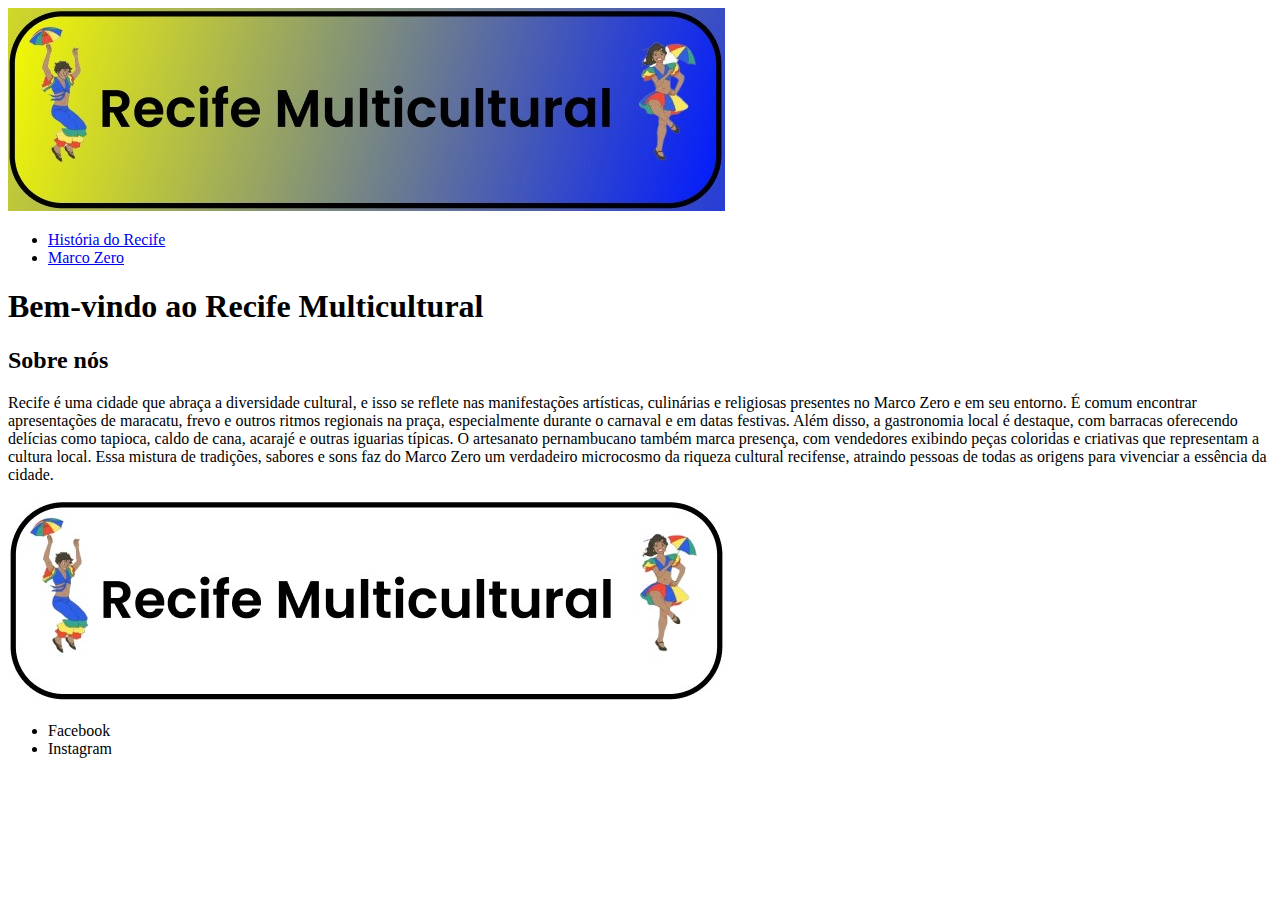
==== index.html @ 6cf9c4f7 "first commit" ====
<!DOCTYPE html>
<html lang="en">
<head>
    <meta charset="UTF-8">
    <meta name="viewport" content="width=device-width, initial-scale=1.0">
    <title>Recife Multicultural</title>
</head>
<body>
    <header>
        <img src="./img/recife-multicultural-logo-cor.jpeg" alt="Recife Multicultural">
        <nav>
            <ul>
                <li><a href="historia-do-recife.html" target="_blank">História do Recife</a></li>
                <li><a href="marco-zero.html" target="_blank">Marco Zero</a></li>
            </ul>
        </nav>
    </header>
    <main>
        <h1>Bem-vindo ao Recife Multicultural</h1>
        <section>
            <h2>Sobre nós</h2>
            <p>Recife é uma cidade que abraça a diversidade cultural, e isso se reflete nas manifestações artísticas, culinárias e religiosas presentes no Marco Zero e em seu entorno. É comum encontrar apresentações de maracatu, frevo e outros ritmos regionais na praça, especialmente durante o carnaval e em datas festivas. Além disso, a gastronomia local é destaque, com barracas oferecendo delícias como tapioca, caldo de cana, acarajé e outras iguarias típicas. O artesanato pernambucano também marca presença, com vendedores exibindo peças coloridas e criativas que representam a cultura local. Essa mistura de tradições, sabores e sons faz do Marco Zero um verdadeiro microcosmo da riqueza cultural recifense, atraindo pessoas de todas as origens para vivenciar a essência da cidade.</p>
        </section>
    </main>
    <footer>
        <img src="./img/recife-multicultural-logo-pb.jpeg" alt="Recife Multicultural">
        <ul>
            <li>Facebook</li>
            <li>Instagram</li>
        </ul>
    </footer>
</body>
</html>
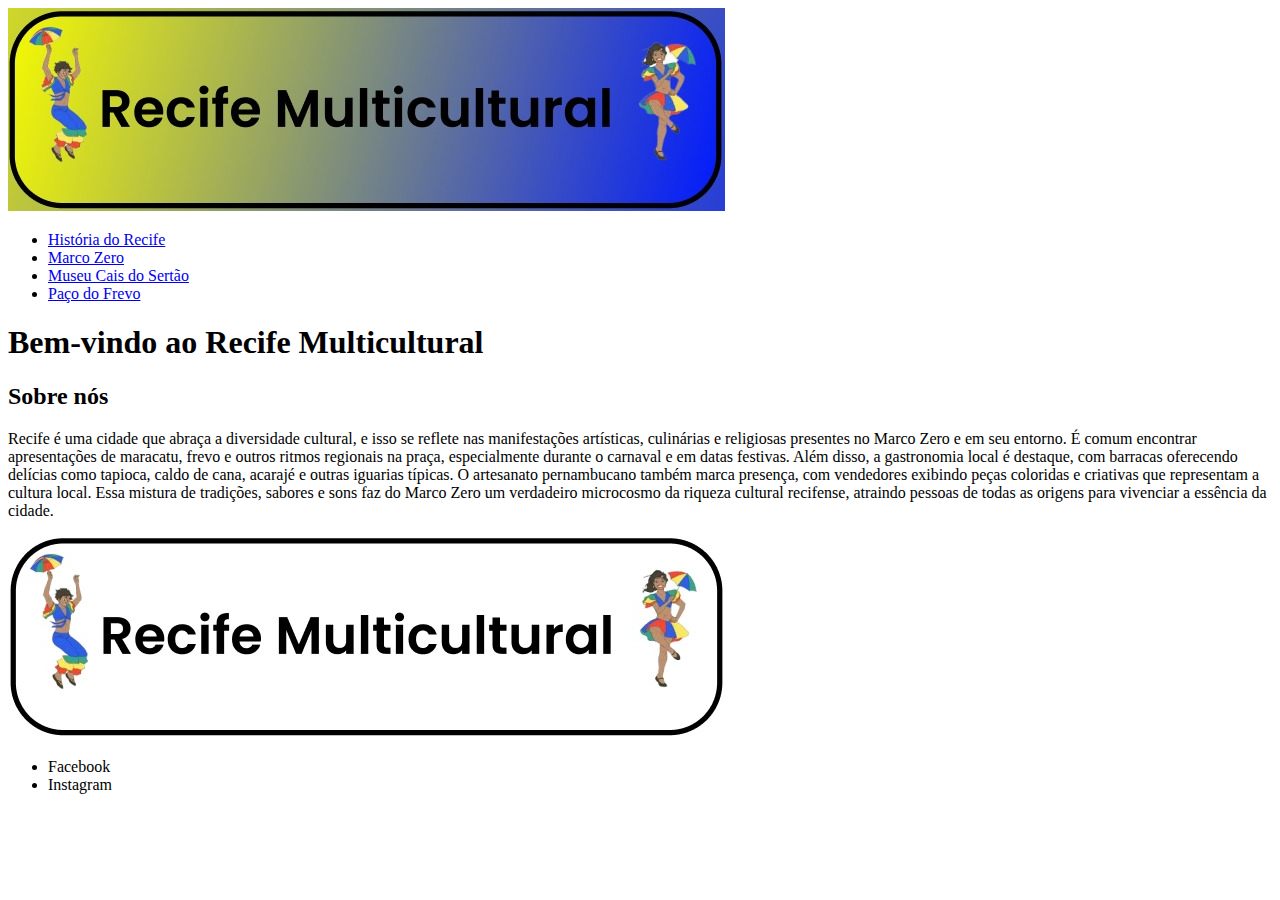
==== commit a8760cf0: "Páginas do Paço do Frevo e Cais do Sertão inseridas" ====
--- a/index.html
+++ b/index.html
@@ -12,6 +12,8 @@
             <ul>
                 <li><a href="historia-do-recife.html" target="_blank">História do Recife</a></li>
                 <li><a href="marco-zero.html" target="_blank">Marco Zero</a></li>
+                <li><a href="museu-cais-do-sertao.html" target="_blank">Museu Cais do Sertão</a></li>
+                <li><a href="paco-do-frevo.html" target="_blank">Paço do Frevo</a></li>
             </ul>
         </nav>
     </header>
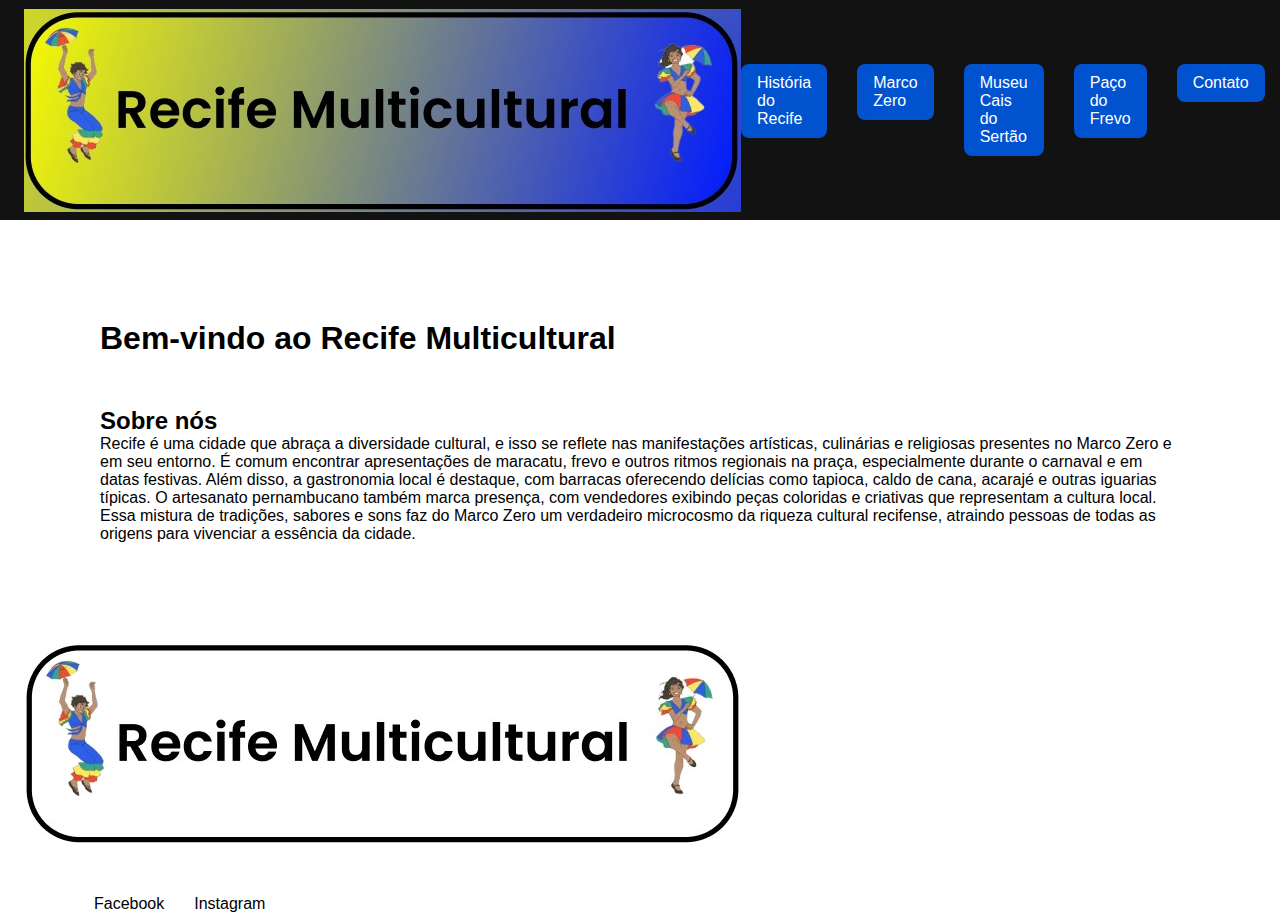
==== commit 424d7cd0: "style.css adicionado e index.html alterado" ====
--- a/index.html
+++ b/index.html
@@ -3,17 +3,19 @@
 <head>
     <meta charset="UTF-8">
     <meta name="viewport" content="width=device-width, initial-scale=1.0">
+    <link rel="stylesheet" href="style.css">
     <title>Recife Multicultural</title>
 </head>
 <body>
     <header>
-        <img src="./img/recife-multicultural-logo-cor.jpeg" alt="Recife Multicultural">
         <nav>
+            <img src="./img/recife-multicultural-logo-cor.jpeg" alt="Recife Multicultural">
             <ul>
-                <li><a href="historia-do-recife.html" target="_blank">História do Recife</a></li>
-                <li><a href="marco-zero.html" target="_blank">Marco Zero</a></li>
-                <li><a href="museu-cais-do-sertao.html" target="_blank">Museu Cais do Sertão</a></li>
-                <li><a href="paco-do-frevo.html" target="_blank">Paço do Frevo</a></li>
+                <li><a href="historia-do-recife.html" target="_blank" class="button">História do Recife</a></li>
+                <li><a href="marco-zero.html" target="_blank" class="button">Marco Zero</a></li>
+                <li><a href="museu-cais-do-sertao.html" target="_blank" class="button">Museu Cais do Sertão</a></li>
+                <li><a href="paco-do-frevo.html" target="_blank" class="button">Paço do Frevo</a></li>
+                <li><a href="#" class="button">Contato</a></li>
             </ul>
         </nav>
     </header>
--- a/style.css
+++ b/style.css
@@ -0,0 +1,79 @@
+* {
+    margin: 0;
+    padding: 0;
+    box-sizing: border-box;
+  }
+  
+  :root {
+    font-size: 62.5%;
+    --nav-bg-color: #121212;
+    --nav-text-color: white;
+    --button-bg-color: #0052CE;
+    --button-text-color: white;
+  }
+  
+  body {
+    font-size: 1.6rem;
+    font-family: 'Roboto', sans-serif;
+  }
+  
+  a {
+    text-decoration: none;
+  }
+
+  .button {
+    display: inline-flex;
+    justify-content: center;
+    align-items: center;
+  
+    padding: 1rem 1.6rem;
+  
+    background: var(--button-bg-color);
+    border-radius: .8rem;
+  
+    color: var(--button-text-color);
+  }
+  
+  nav {
+    display: flex;
+    justify-content: space-between;
+    align-items: center;
+
+    background-color: var(--nav-bg-color);
+    color: var(--nav-text-color);
+    height: 22rem;
+
+    padding: 0 2.4rem;
+  }
+
+  a {
+    color: var(--nav-text-color);
+  }
+  ul {
+    display: flex;
+    justify-content: flex-start
+    align-items: center;
+    list-style: none;
+    gap: 3rem;
+  }
+
+  main {
+    display: flex;
+    flex-direction: column;
+    align-items: flex-start;
+    gap: 5rem;
+    margin: 10rem;
+
+  }
+
+  footer {
+    display: flex;
+    flex-direction: column;
+    align-items: flex-start;
+    gap: 5rem;
+    padding: 0 2.4rem;
+
+    ul {
+        padding: 0 7rem;
+    }
+  }